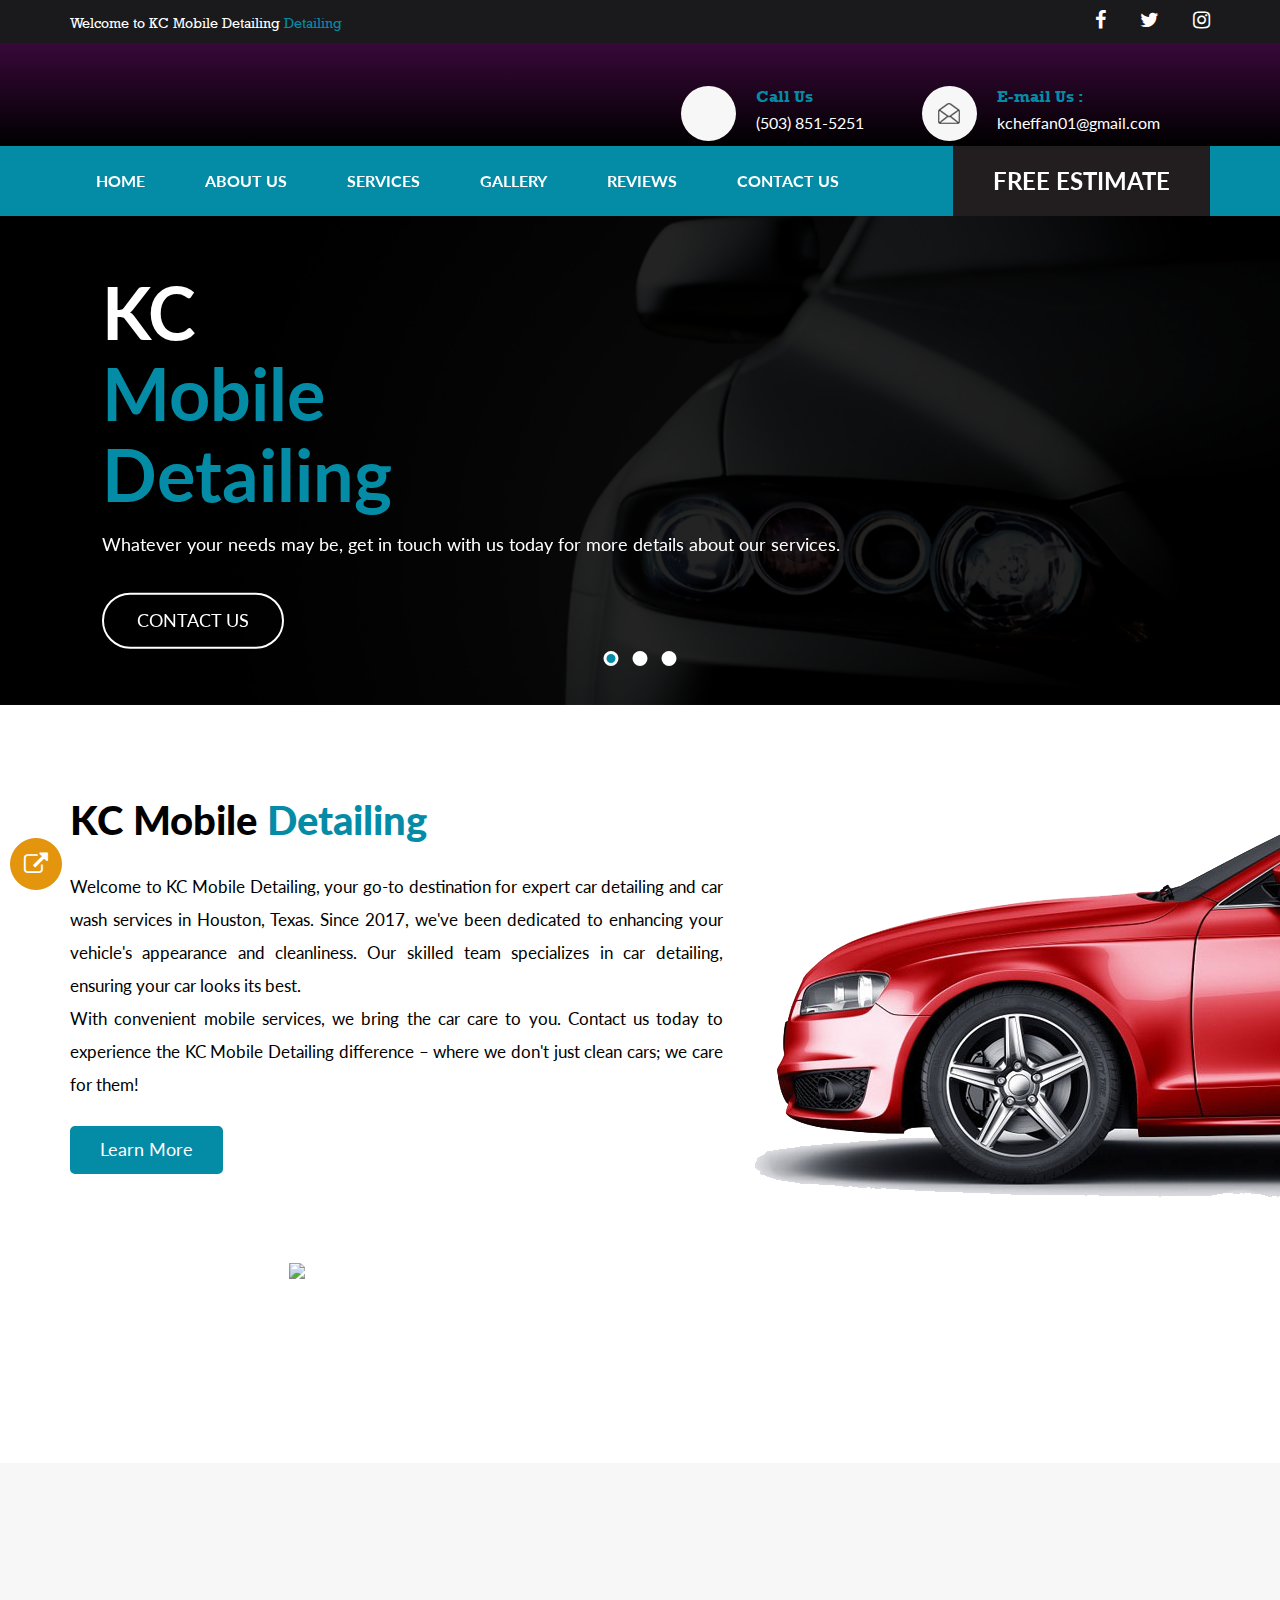
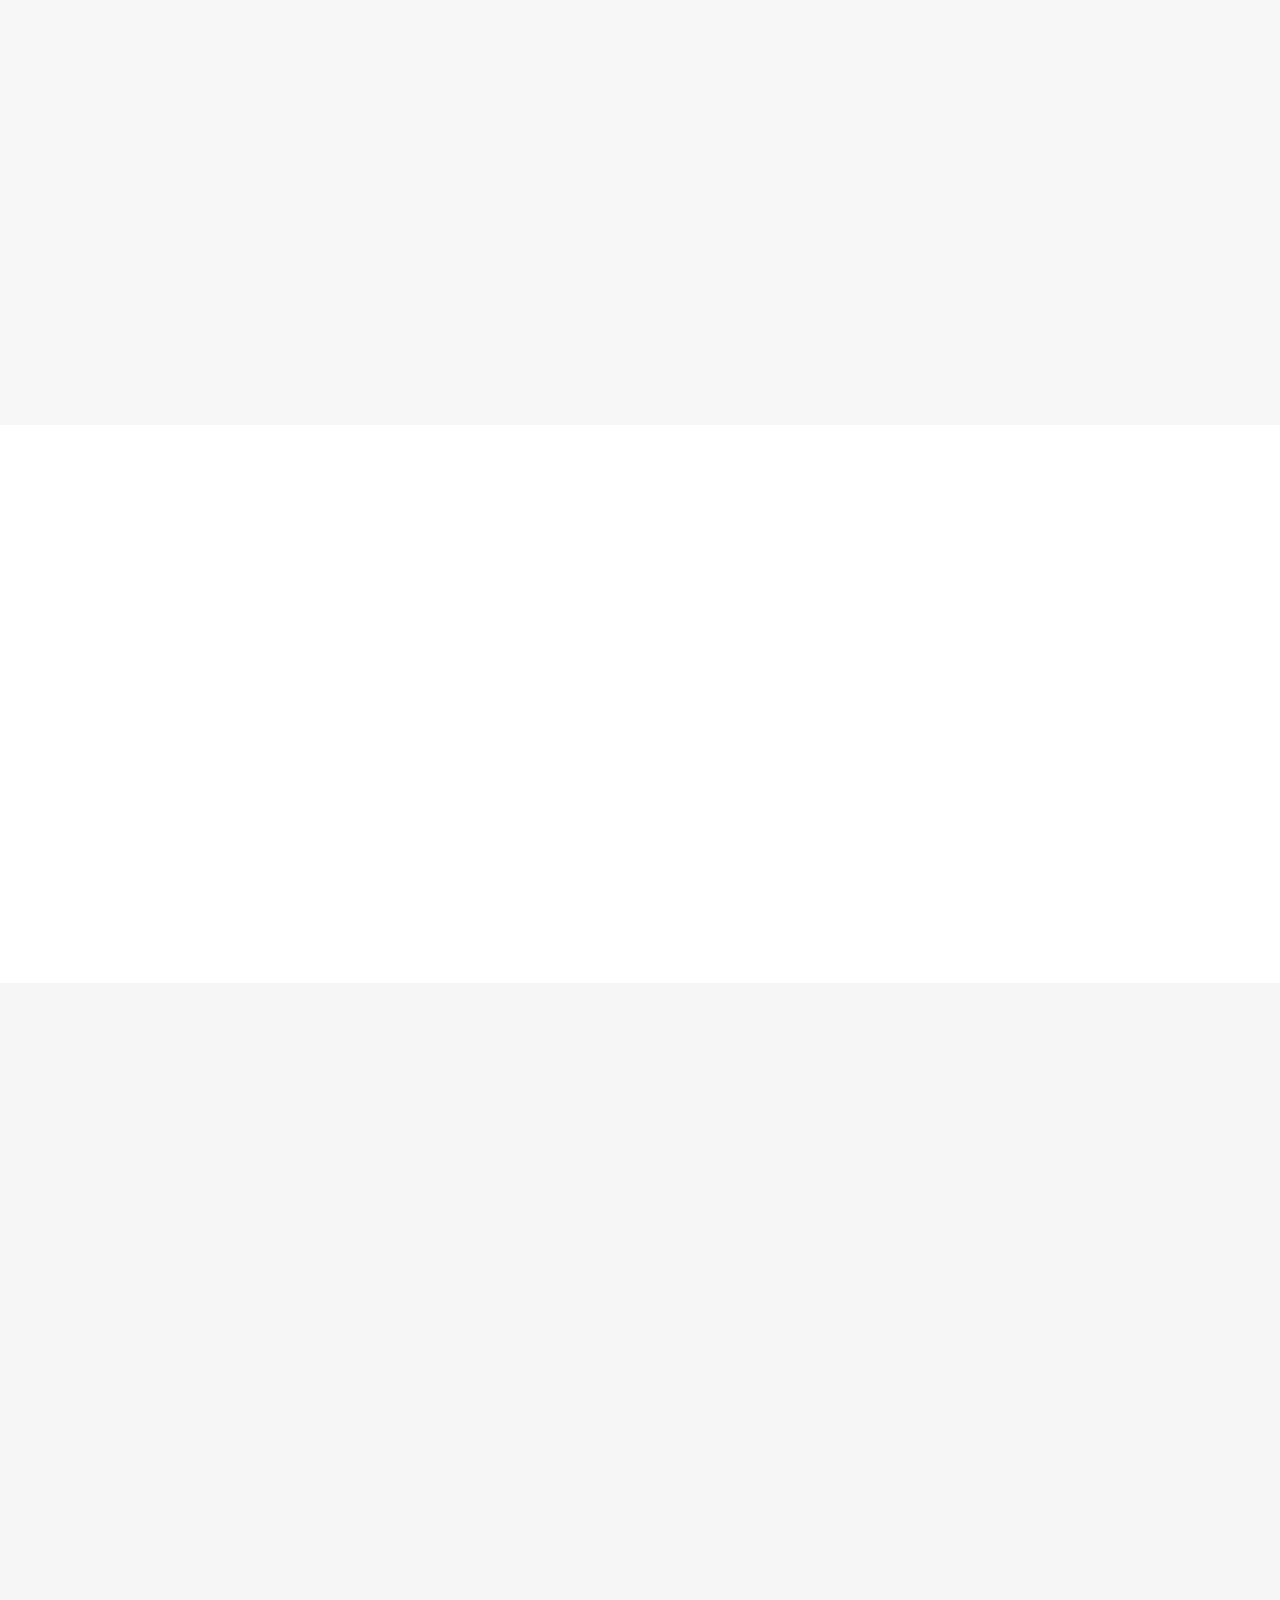
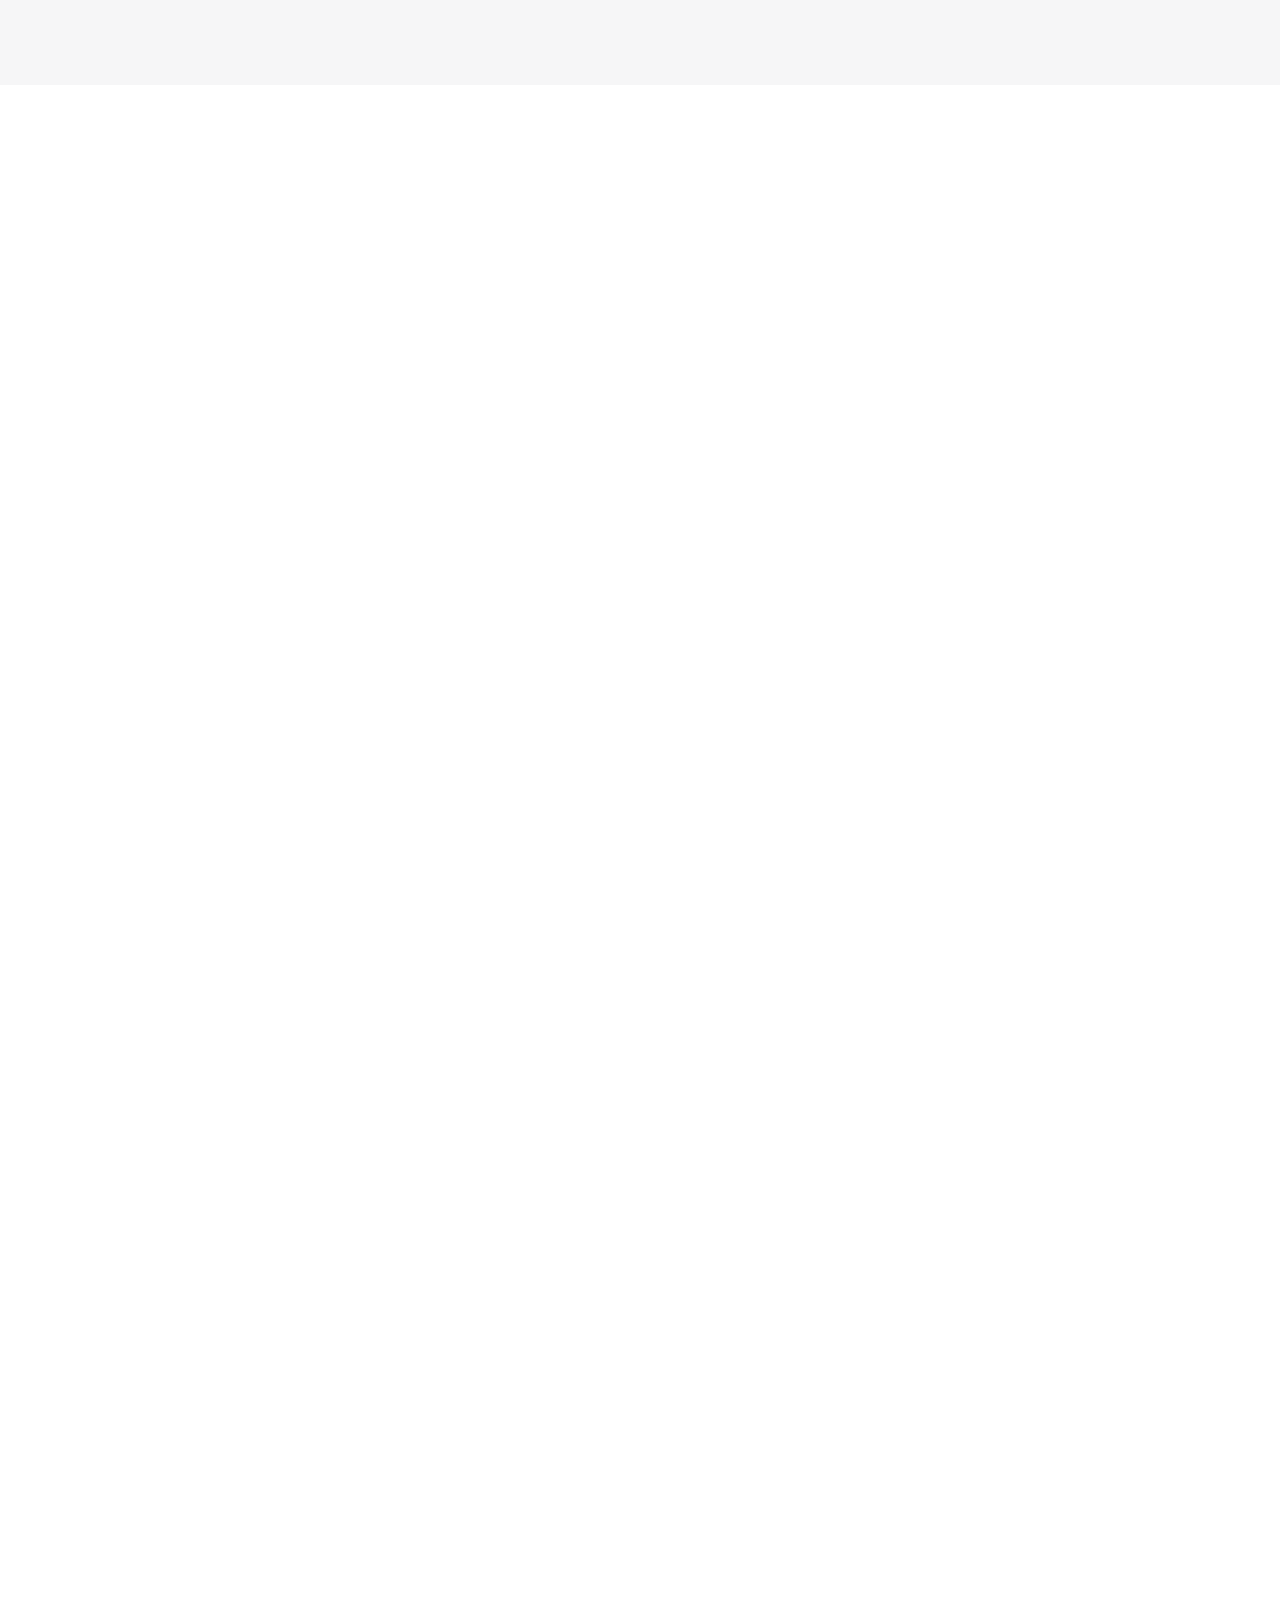
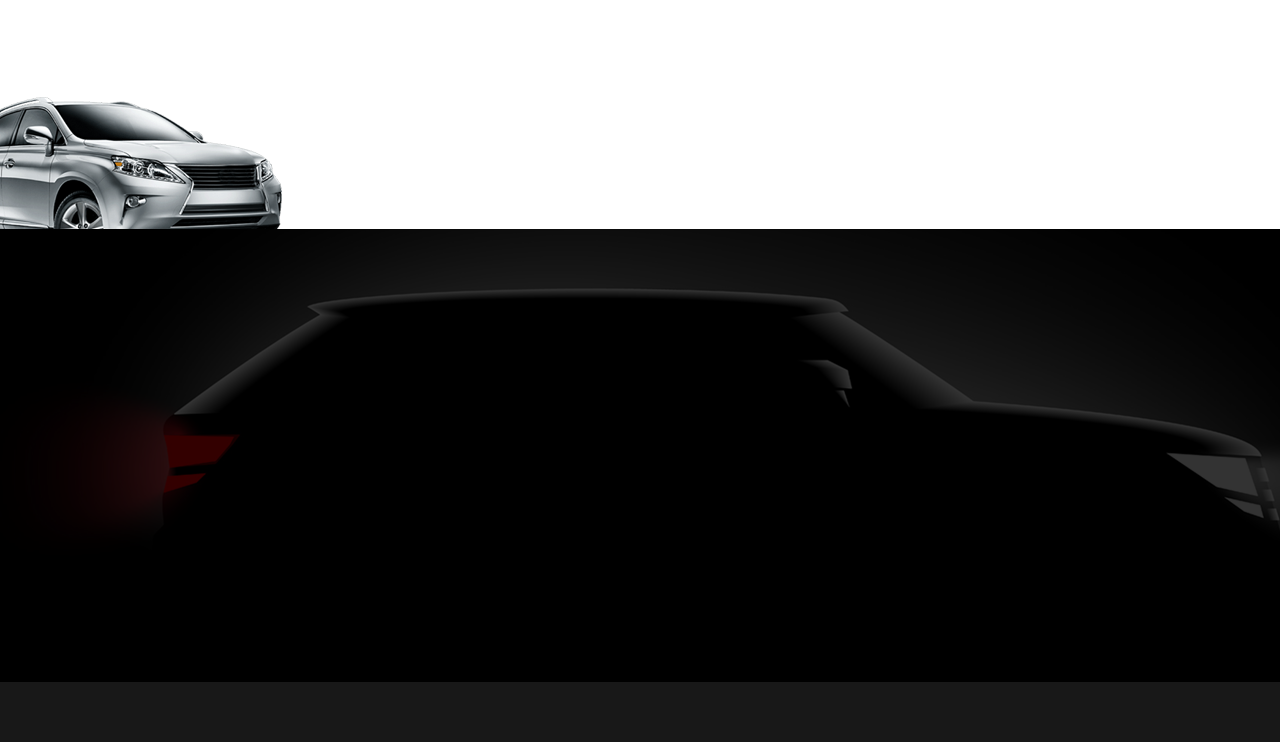
==== index.html @ 5365ffa8 "Update and rename home.html to index.html" ====
<!doctype html>
<html>

<head>
    <meta charset="utf-8">
    <meta name="viewport" content="width=device-width,initial-scale=1" />
    <meta name="format-detection" content="telephone=no">
    <title>KC Mobile Detailing</title>
    <meta name="author" content="Sakuraz">
    <link rel="icon" href="fav.png" type="image/x-icon" />
    <link rel="shortcut icon" href="fav.png" type="image/x-icon" />
    <!-- Meta SEO -->
    <meta name="description" content="">
    <meta name="keywords" content="">
    <!-- CSS File -->
    <link href="bootstrap/css/bootstrap.css" rel="stylesheet" />
    <link href="css/ionicons.min.css" rel="stylesheet" />
    <link href="font-awesome/css/font-awesome.css" rel="stylesheet" />
    <link href="fancybox/jquery.fancybox.css" rel="stylesheet" />
    <link href="css/animate.css" rel="stylesheet" />
    <link href="css/owl.carousel.css" rel="stylesheet" />
    <link href="css/owl.theme.css" rel="stylesheet" />
    <link href="css/owl.transitions.css" rel="stylesheet" />
    <link href="css/unite-gallery.css" rel="stylesheet" />
    <link href="css/lightbox.css" rel="stylesheet" />
    <link href="css/style.css" rel="stylesheet" />
    <!-- Google Fonts -->
    <link href="https://fonts.googleapis.com/css?family=Open+Sans:400,600,700,800" rel="stylesheet">
    <link href="https://fonts.googleapis.com/css?family=Poppins:400,500,600,700,800,900&display=swap" rel="stylesheet">
    <link rel="preconnect" href="https://fonts.gstatic.com">
    <link href="https://fonts.googleapis.com/css2?family=Lato:ital,wght@0,300;0,400;0,700;0,900;1,400;1,700&display=swap" rel="stylesheet">
    
    <style>
        /* Default styles for desktop (hide the mobile version) */
        .image-container img.mobile {
            display: none;
        }

        /* Responsive styles for mobile */
        @media (max-width: 768px) {
            .image-container img.mobile {
                display: inline-block; /* Show the mobile version */
                max-width: 100%; /* Adjust as needed */
                height: auto; /* Maintain aspect ratio */
            }

            /* Hide the desktop version on mobile screens */
            .image-container img.desktop {
                display: none;
            }
        }
    </style>

</head>

<body>
    <!-- Wrapper -->
    <div class="wrapper">
        <!-- Header Sections -->
        <header>
            <div class="top-header">
                <div class="container">
                    <div class="row">
                        <div class="col-sm-6">
                            <p>Welcome to KC Mobile Detailing                              <span>Detailing</span></p>
                        </div>
                        <div class="col-sm-6">
                            <div class="header-social-icon">
                                <ul>
                                    <li><a href="#"><i class="fa fa-facebook"></i></a></li>
                                    <li><a href=""><i class="fa fa-twitter"></i></a></li>
                                    <li><a href="https://www.instagram.com/k.c_mobile_detailing/"><i class="fa fa-instagram"></i></a></li>
                                </ul>
                            </div>
                        </div>
                    </div>
                </div>
            </div>
            <div class="middle-header" style="background: linear-gradient(rgb(56, 8, 56), black
            );">
                <div class="container">
                    <div class="row">
                        <div class="col-lg-3">
                            <div class="logo">
                                <a href="home.html" title="KC Mobile Detailing">
                                    <div class="image-container">
                                        <!-- Desktop version image -->
                                        <img src="images/slogo.png" alt="" class="desktop">
                                        <!-- Mobile version image -->
                                        <img src="images/slogo-mobile.png" alt="" class="mobile">
                                    </div>
                                </a>
                            </div>
                        </div>
                        <div class="col-lg-9">
                            <div class="header-contact">
                                <ul>
                                    <li>
                                        <span class="img-block">
                                            <img src="images/phone.png" alt="" />
                                        </span> Call Us
                                        <span class="title">
                                            (503) 851-5251                                        </span>
                                    </li>
                                    <li>
                                        <span class="img-block">
                                            <img src="images/envelope.png" alt="" />
                                        </span> E-mail Us :
                                        <span class="title">
                                            kcheffan01@gmail.com                                        </span>
                                    </li>
                                </ul>
                            </div>
                        </div>
                    </div>
                </div>
            </div>
            <div class="header-bottom">
                <div class="container">
                    <div class="row">
                        <div class="col-md-12 hidden-xs">
                            <div class="navigation">
                                <nav class="navbar navbar-inverse navbar-color navbar-static-top ">
                                    <div class="collapse navbar-collapse " id="bs-hrnepal-navbar-collapse-1">
                                        <ul class="nav navbar-nav nav-links">
                                            <li class="active">
                                                <a href="home.html" title="Home">Home</a>
                                            </li>
                                            <li class="">
                                                <a href="about.html" title="About Us">About Us</a>
                                            </li>
                                            <li class="">
                                                <a href="services.html" title="Services">Services</a>
                                            </li>

                                            <li class="">
                                                <a href="projects.html" title="project">Gallery</a>
                                            </li>
                                            <li class="">
                                                <a href="reviews.html" title="reviews">Reviews</a>
                                            </li>
                                            <li class="">
                                                <a href="contact.html" title="contact">Contact Us</a>
                                            </li>
                                            <li class="">
                                                <a href="free-estimate.html" title="Free Estimate">free estimate</a>
                                            </li>
                                        </ul>
                                    </div>
                                </nav>
                            </div>
                        </div>
                    </div>
                </div>
            </div>
        </header>
        <!-- /Header Sections -->
        <!-- Navigatio for Mobile -->
        <div class="mobile_menu hidden-lg hidden-md hidden-sm">
            <div class="menu_icon_box">
                <div class="tab_button">
                    <a class="tab_button1" href="tel:(503) 851-5251" title="Click To Call"><i
                            class="fa fa-phone"></i> Click To Call</a>
                    <a class="tab_button2" href="sms:(503) 851-5251" title="Tap To Text"><i
                            class="fa fa-comments"></i> Tap To Text</a>
                </div>
                <div class="menu_icon">
                    <span></span>
                    <span></span>
                    <span></span>
                </div>
            </div>
            <div class="sidebar">
                <div class="tab_section">
                    <div class="mobile_slideLogo">
                        <a href="home.html", title="">
                            <img src="images/logo.png" alt="" class="img-responsive" style="
    padding-right: 0px;
    padding-left: 0px;
    padding-top: 0px;
    padding-bottom: 0px;
">
                        </a>
                    </div>
                    <ul class="accordion">
                        <li class="active">
                            <a href="home.html" title="Home">Home</a>
                        </li>
                        <li class="">
                            <a href="about.html" title="About Us">About Us</a>
                        </li>
                        <li class="">
                            <a href="services.html" title="Services">Services</a>
                        </li>

                        <li class="">
                            <a href="projects.html" title="project">Project</a>
                        </li>
                        <li class="">
                            <a href="reviews.html" title="reviews">Reviews</a>
                        </li>
                        <li class="">
                            <a href="contact.html" title="contact">Contact Us</a>
                        </li>
                        <li class="">
                            <a href="free-estimate.html" title="Free Estimate">free estimateE</a>
                        </li>
                    </ul>
                </div>
            </div>
        </div>
        <!-- /Navigatio for Mobile -->
        <!-- Modern Social Media -->
        <div class=social_media_block>
            <div class="share_icon">
                <i class="fa fa-external-link"></i>
                <div class="social_icon">
                    <ul>
                        <li><a href="#" title="Facebook"><i class="fa fa-facebook"></i></a></li>
                        <li><a href="#" title="Twitter"><i class="fa fa-twitter"></i></a></li>
                        <li><a href="https://www.instagram.com/k.c_mobile_detailing/" title="Instagram"><i class="fa fa-instagram"></i></a></li>
                    </ul>
                </div>
            </div>
        </div>
        <!-- /Modern Social Media -->
        <section class="section-banner">
            <div id="owl-demo" class="owl-carousel owl-theme">
                <div class="item">
                    <img src="images/banner1.jpg" alt="" title="" />
                </div>
                <div class="item">
                    <img src="images/banner7.jpg" alt="" title="" />
                </div>
                <div class="item">
                    <img src="images/banner8.jpg" alt="" title="" />
                </div>
            </div>
            <div class="banner-bg">
                <div class="banner-content">
                    <h4>KC <br><span>Mobile <br>Detailing </span></h4>
                    <p>Whatever your needs may be, get in touch with us today for more details about our services.
                    </p>
                    <a href="contact.html">contact us</a>
                </div>
            </div>
        </section>
        <div class="home">
            <div class="container">
                <div class="row">

                    <div class="col-md-7 col-sm-12">
                        <div class="home-content-block wow fadeInLeft">
                            <h2>KC Mobile <span>Detailing</span></h2>
                            <p>Welcome to KC Mobile Detailing, your go-to destination for expert car detailing and car wash services in Houston, Texas. Since 2017, we've been dedicated to enhancing your vehicle's appearance and cleanliness. Our skilled team specializes in car detailing, ensuring your car looks its best. <br> With convenient mobile services, we bring the car care to you. Contact us today to experience the KC Mobile Detailing difference – where we don't just clean cars; we care for them!</p>
                            <a href="about.html"><button class="button1">Learn More</button></a>
                        </div>
                    </div>

                    <div class="col-md-5 col-sm-12">
                        <div class="home-image-block wow fadeInRight">
                            <img src="./images/home.png" alt="Home Image" title="Home Image" />
                        </div>
                    </div>

                </div>
            </div>
        </div>
        <div class="super-car" style="width: 1500px; height: 200px;">
            <marquee direction="right" width="100%" scrollamount="25">
                <img src="images/suparcar2.PNG" class="img-responsive" >
            </marquee>
        </div>
        
        <div class="reason">
            <div class="container">
                <div class="row">
                    <div class="col-sm-12 wow fadeInUp">
                        <div class="title-section">
                            <h5>our support</h5>
                            <h2>Why Choose Us ? </h2>
                            <img src="images/icon.png" alt="">
                        </div>
                    </div>
                    <div class="col-md-4 col-sm-12 padding">
                        <div class="reason-list">
                            <ul>
                                <li class="reason-list-left wow fadeInUp">
                                    <span class="reason_circle">
                                <img src="images/choose1.png" alt="">
                            </span>
                                    <div class="choose-us-content">
                                        <h4>SPECIALIZED COMPANY</h4>
                                        <p>We are Auto Detailing company <br> specialize in expert car detailing and  <br> precision car wash services
                                        </p>
                                    </div>
                                </li>
                                <li class="reason-list-left wow fadeInUp">
                                    <span class="reason_circle">
                                <img src="images/choose2.png" alt="">
                            </span>
                                    <div class="choose-us-content">
                                        <h4>COMPETITIVE PRICING</h4>
                                        <p>We work within your budget to ensure you <br> get you what you want by using cost
                                            <br> -effective strategies.
                                        </p>
                                    </div>
                                </li>
                            </ul>
                        </div>
                    </div>
                    <div class="col-md-4 col-sm-12 wow fadeInUp">
                        <div class="reason-img">
                            <img src="images/choose-us2.png" alt="">
                        </div>
                    </div>
                    <div class="col-md-4 col-sm-12">
                        <div class="reason-list">
                            <ul>
                                <li class="wow fadeInUp">
                                    <span class="reason_circle">
                                <img src="images/choose3.png" alt="">
                            </span>
                                    <div>
                                        <h4>Quick & Efficient</h4>
                                        <p>Our members commit themselves to all proj- <br>ects, carrying out all work within schedule <br> and your deadline.</p>
                                    </div>
                                </li>
                                <li class="wow fadeInUp">
                                    <span class="reason_circle">
                                <img src="images/choose4.png" alt="">
                            </span>
                                    <div>
                                        <h4>Free Consultations</h4>
                                        <p>We offer free consultations for our services, <br> and will provide you with an actual quote
                                        </p>
                                    </div>
                                </li>
                            </ul>
                        </div>
                    </div>
                </div>
            </div>
        </div>
        <div class="process">
            <div class="container">
                <div class="row">
                    <div class="col-sm-12 wow fadeInUp">
                        <div class="title-section">
                            <h5>our process</h5>
                            <h2>How We Work</h2>
                            <img src="images/icon.png" alt="">
                            <p><i>Do it in just 4 simple steps. A Consumer’s Guide to Automotive Repair in Your Area
                        </i></p>
                        </div>
                    </div>

                    <div class="col-sm-3 wow fadeInUp">
                        <div class="process-block">
                            <img src="images/p1.png" title="process" alt="process" class="img-responsive">
                            <h3>1. request a quote</h3>
                            <p>Instant Online Quotes for your Vechicle service</p>
                        </div>
                    </div>

                    <div class="col-sm-3 wow fadeInUp">
                        <div class="process-block">
                            <img src="images/p2.png" title="process" alt="process" class="img-responsive">
                            <h3>2. GET AN ESTIMATE</h3>
                            <p>Get a fixed and fair price estimate for your job</p>
                        </div>
                    </div>

                    <div class="col-sm-3 wow fadeInUp">
                        <div class="process-block">
                            <img src="images/p5.png" title="process" alt="process" class="img-responsive">
                            <h3>3. BOOK A EXPORT</h3>
                            <p>Choose our certified detailing experts and schedule your appointment today</p>
                        </div>
                    </div>

                    <div class="col-sm-3 wow fadeInUp">
                        <div class="process-block">
                            <img src="images/p6.png" title="process" alt="process" class="img-responsive">
                            <h3>4. GET YOUR CAR WASHED</h3>
                            <p>Pay us directly after the work gets done.</p>
                        </div>
                    </div>
                    <a href="free-estimate.html"><button class="button1 wow fadeInUp">Request an Estimate</button></a>
                </div>
            </div>
        </div>
        <div class="services">
            <div class="container">
                <div class="row">
                    <div class="col-sm-12 wow fadeInUp">
                        <div class="title-section">
                            <h5>our service</h5>
                            <h2>What We Offer</h2>
                            <img src="images/icon.png" alt="">
                        </div>
                    </div>
                </div>
            </div>
            <div class="service-block-wrapper">
                <div class="service-block wow fadeInUp">
                    <img src="images/sicon1.png" alt="">
                    <h5>Mobile Detailing
                    </h5>
                    <p>We come to you! Our mobile detailing service is perfect for busy individuals who want their car detailed at their home or office. <a href="services.html">READ MORE</a></p>
                </div>
                <div class="service-block wow fadeInUp">
                    <img src="images/sicon2.png" alt="">
                    <h5>Ceramic Coating
                    </h5>
                    <p>Protect your car's paint with our ceramic coating service. This helps to prevent scratches and damage from UV rays while giving your car a beautiful shine....<a href="services.html">READ MORE</a>
                    </p>
                </div>
                <div class="service-block wow fadeInUp">
                    <img src="images/sicon3.png" alt="">
                    <h5>Headlight Restoration
                    </h5>
                    <p>Don't let foggy headlights affect your visibility on the road. Our headlight restoration service will improve the appearance and functionality of your headlights....<a href="services.html">READ MORE</a>
                    </p>
                </div>
                <div class="service-block wow fadeInUp">
                    <img src="images/sicon4.png" alt="">
                    <h5>Interior Detailing</h5>
                    <p>Let us refresh your car's interior with our comprehensive mobile detailing services. We'll remove dirt, stains, and odors to leave your car smelling and looking like new....<a href="services.html">READ
                    MORE</a>
                    </p>
                </div>
            </div>
            <div class="service-btn wow fadeInUp">
                <a href="services.html"><button class="button1">All services</button></a>
            </div>
        </div>
        <div class="trusted">
            <h3 class="wow fadeInUp">YOUR <span class="color">TRUSTED</span> AUTO DETAILING EXPERTS <br>
                <span class="weight">BEST PLACE TO GET YOUR CAR DETAILED</span>
            </h3>
            <a href="contact.html"><button class="button2 wow fadeInUp">Contact US</button></a>
        </div>
        <section class="testimonials">
            <div class="container">
                <div class="row">
                    <div class="col-sm-12 wow fadeInUp">
                        <div class="title-section">
                            <h5>our testimonials</h5>
                            <h2>Our Happy Customers</h2>
                            <img src="images/icon.png" alt="">
                        </div>
                    </div>
                    <div class="col-lg-10 col-lg-offset-1 wow fadeInUp">
                        <div id="owl-demo1" class="owl-carousel owl-theme">
                            <div class="item">
                                <div class="slider-content">
                                    <img src="images/testimonial-user.png" alt="" />
                                    <p>
                                        Found KC on offerup and so glad i did. Besides an amazing deal on an amazing detail i was super impressed with the care, professionalism and communication. Will use again and again for sure!
                                    </p>
                                    <h4>- Synthia Harnandez</h4>
                                    <span><i class="fa fa-star"></i></span>
                                    <span><i class="fa fa-star"></i></span>
                                    <span><i class="fa fa-star"></i></span>
                                    <span><i class="fa fa-star"></i></span>
                                    <span><i class="fa fa-star"></i></span>
                                </div>
                            </div>

                            <div class="item">
                                <div class="slider-content">
                                    <img src="images/testimonial-user.png" alt="" />
                                    <p>
                                        Wow! KC is super reliable, fast and super efficient. Reached out to him for a mini detailing since my car was fairly new, not too dirty and he was willing to come out to do the job same day but unfortunately I was not available. Ended up making an appointment for the next day and he showed up on time and I was amazed on how fast and thorough he was. My car was more clean than I had picked it up from the dealership. So glad I found a professional and reliable detailing company. Thank you KC and will definitely be doing more business soon.


                                    </p>
                                    <h4>- Tabitha G.</h4>
                                    <span><i class="fa fa-star"></i></span>
                                    <span><i class="fa fa-star"></i></span>
                                    <span><i class="fa fa-star"></i></span>
                                    <span><i class="fa fa-star"></i></span>
                                    <span><i class="fa fa-star"></i></span>
                                </div>
                            </div>

                            <div class="item">
                                <div class="slider-content">
                                    <img src="images/testimonial-user.png" alt="" />
                                    <p>
                                        K.C. Mobile Detailing hooked up my Hyundai Palisade to the extreme. He and crew worked to get out spilled latte that stuck my dashboard buttons. They took such great care and time to do the job right. I look forward to working with K.C. again soon.

                                    </p>
                                    <h4>- Dean R.</h4>
                                    <span><i class="fa fa-star"></i></span>
                                    <span><i class="fa fa-star"></i></span>
                                    <span><i class="fa fa-star"></i></span>
                                    <span><i class="fa fa-star"></i></span>
                                    <span><i class="fa fa-star"></i></span>
                                </div>
                            </div>

                            <div class="item">
                                <div class="slider-content">
                                    <img src="images/testimonial-user.png" alt="" />
                                    <p>
                                        HIGHLY RECOMMEND! Best Detailing Services I've Ever Used, Very Quick & Perfected My Car . I'm Beyond AMAZED!
                                    </p>
                                    <h4>- Huda Abdulrazzak</h4>
                                    <span><i class="fa fa-star"></i></span>
                                    <span><i class="fa fa-star"></i></span>
                                    <span><i class="fa fa-star"></i></span>
                                    <span><i class="fa fa-star"></i></span>
                                    <span><i class="fa fa-star"></i></span>
                                </div>
                            </div>
                        </div>
                    </div>




                    <a href="reviews.html"><button class="button1 wow fadeInUp">Leave a Review</button></a>
                </div>
            </div>
    </div>
    </section>
    <section class="gallery">
        <div class="container">
            <div class="title-section wow fadeInUp">
                <h5>latest work</h5>
                <h2>Our Gallery</h2>
                <img src="images/icon.png" alt="">
            </div>
        </div>
        <div class="gallery-image-block">
            <ul>
                <li>
                    <div class="gallery-img wow fadeInUp">
                        <img src="images/gallery1.jpg" alt="" />
                        <div class="overlayer">
                            <a href="images/gallery1.jpg" class="fancybox" rel="some-gallery"><i class="fa fa-plus"></i></a>
                        </div>
                    </div>
                </li>
                <li>
                    <div class="gallery-img wow fadeInUp">
                        <img src="images/gallery2.jpg" alt="" />
                        <div class="overlayer">
                            <a href="images/gallery2.jpg" class="fancybox" rel="some-gallery"><i class="fa fa-plus"></i></a>
                        </div>
                    </div>
                </li>
                <li>
                    <div class="gallery-img wow fadeInUp">
                        <img src="images/gallery3.jpg" alt="" />
                        <div class="overlayer">
                            <a href="images/gallery3.jpg" class="fancybox" rel="some-gallery"><i class="fa fa-plus"></i></a>
                        </div>
                    </div>
                </li>
                <li>
                    <div class="gallery-img wow fadeInUp">
                        <img src="images/gallery4.jpg" alt="" />
                        <a href="projects.html">VIEW MORE</a>
                    </div>
                </li>
            </ul>
        </div>
    </section>
    <div class="questions">
        <h2>Got Some Questions ? Feel Free to Ask Us ! </h2>
        <!--  <p>Give us a call to schedule your evaluation. We are courteous, efficient professionals, making a name for the look
        and quality of each property <br> we touch. Call for your free estimate today.</p> -->
        <span><i class="fa fa-phone"></i> <a href="tel:(503) 851-5251">(503) 851-5251</a></span>

        <img src="images/car.png" class="img-responsive hidden-xs hidden-sm" alt="">
    </div>
    <div class="contact">
        <div class="container">
            <div class="row">
                <div class="col-sm-12 col-md-6 wow fadeInUp">
                    <div class="fotter-about">
                        <h3>KC Mobile Detailing</h3>
                        <p>
                            Whether you need a thorough car wash, shampoo, shine protection, or any other auto detailing service, KC Mobile Detailing in Houston, TX is here to help. Save time by calling (503) 851-5251 to schedule an appointment or simply visit us at our location:  Houston, TX. Trust us to care for your vehicle's appearance.
                        </p>
                        <a href="about.html"><button class="button1 wow fadeInUp">Learn more</button></a>
                    </div>
                </div>
                <div class="col-md-3 col-sm-6 wow fadeInUp">
                    <div class="footer-title-detail">
                        <h3>Hours of Operations</h3>
                        <ul>
                            <li><span class="dot">&bull;</span><span class="space">Monday :</span> 6:00 am - 9:00 pm</li>
                            <li><span class="dot">&bull;</span><span class="space">Tuesday :</span> 6:00 am - 9:00 pm</li>
                            <li><span class="dot">&bull;</span><span class="space">Wednesday :</span> 6:00 am - 9:00 pm</li>
                            <li><span class="dot">&bull;</span><span class="space">Thursday :</span> 6:00 am - 9:00 pm</li>
                            <li><span class="dot">&bull;</span><span class="space">Friday :</span> 6:00 am - 9:00 pm</li>
                            <li><span class="dot">&bull;</span><span class="space">Saturday :</span>6:00 am - 9:00 pm</li>
                            <li><span class="dot">&bull;</span><span class="space">Sunday :</span>6:00 am - 9:00 pm</li>
                        </ul>
                    </div>
                </div>
                <div class="col-md-3 col-sm-6 wow fadeInUp">
                    <div class="footer-title-detail">
                        <h3>Contact Us</h3>
                        <ul>
                            <li>
                                <i class="fa fa-map-marker"></i>Kyle trail 
                                <br>
                                <span class="address-space"> Houston, TX 77407
                            </span>
                            </li>
                            <li>
                                <i class="fa fa-phone"></i>(503) 851-5251 </li>
                            <li>
                                <i class="fa fa-envelope"></i>kcheffan01@gmail.com </li>
                        </ul>
                    </div>
                </div>
            </div>
        </div>
    </div>
    <!-- Footer Section -->
    <div class="footer">
        <div class="container">
            <div class="row">
                <div class="col-md-12">
                    <div class="copyright wow zoomIn">
                        <p>Copyright © 2023 - KC Mobile Detailing. All Rights Reserved.
                            <span>Designed By: <a href="www.sakuraz.com.np" target="_blank" title="SAKURAZ">
			                                SaKuRaZ</a></span></p>
                    </div>
                </div>
            </div>
        </div>
    </div>

    <!-- Go to Top Start -->
    <div id="back-top" style="">
        <a href="#top"><span><i class="fa fa-angle-double-up" aria-hidden="true"></i></span></a>
    </div>
    </div>
    <!-- Wrapper Close -->

    <!-- JS Files -->
    <script src="js/jquery-2.2.2.min.js"></script>
    <script src="bootstrap/js/bootstrap.js"></script>
    <script src="fancybox/jquery.fancybox.js"></script>
    <script src="js/unitegallery.min.js"></script>
    <script src="js/ug-theme-tilesgrid.js"></script>
    <script src="js/owl.carousel.min.js"></script>
    <script src="js/lightbox.js"></script>
    <script src="js/jquery.counterup.min.js"></script>
    <script src="js/html5lightbox.js"></script>
    <script src="js/jquery.mixitup.js"></script>
    <script src="js/jquery.scrollUp.js"></script>
    <script src="js/jquery.nav.js"></script>
    <script src="js/wow.min.js"></script>
    <script src="js/custom.js"></script>
    <script>
        $(document).ready(function() {
            $('.serviceLi').mouseover(function() {
                $('#serviceUl').removeClass('active');
            });
            $('.serviceLi').mouseout(function() {
                $('#serviceUl').addClass('active');
            });
        });
    </script>

</body>

</html>
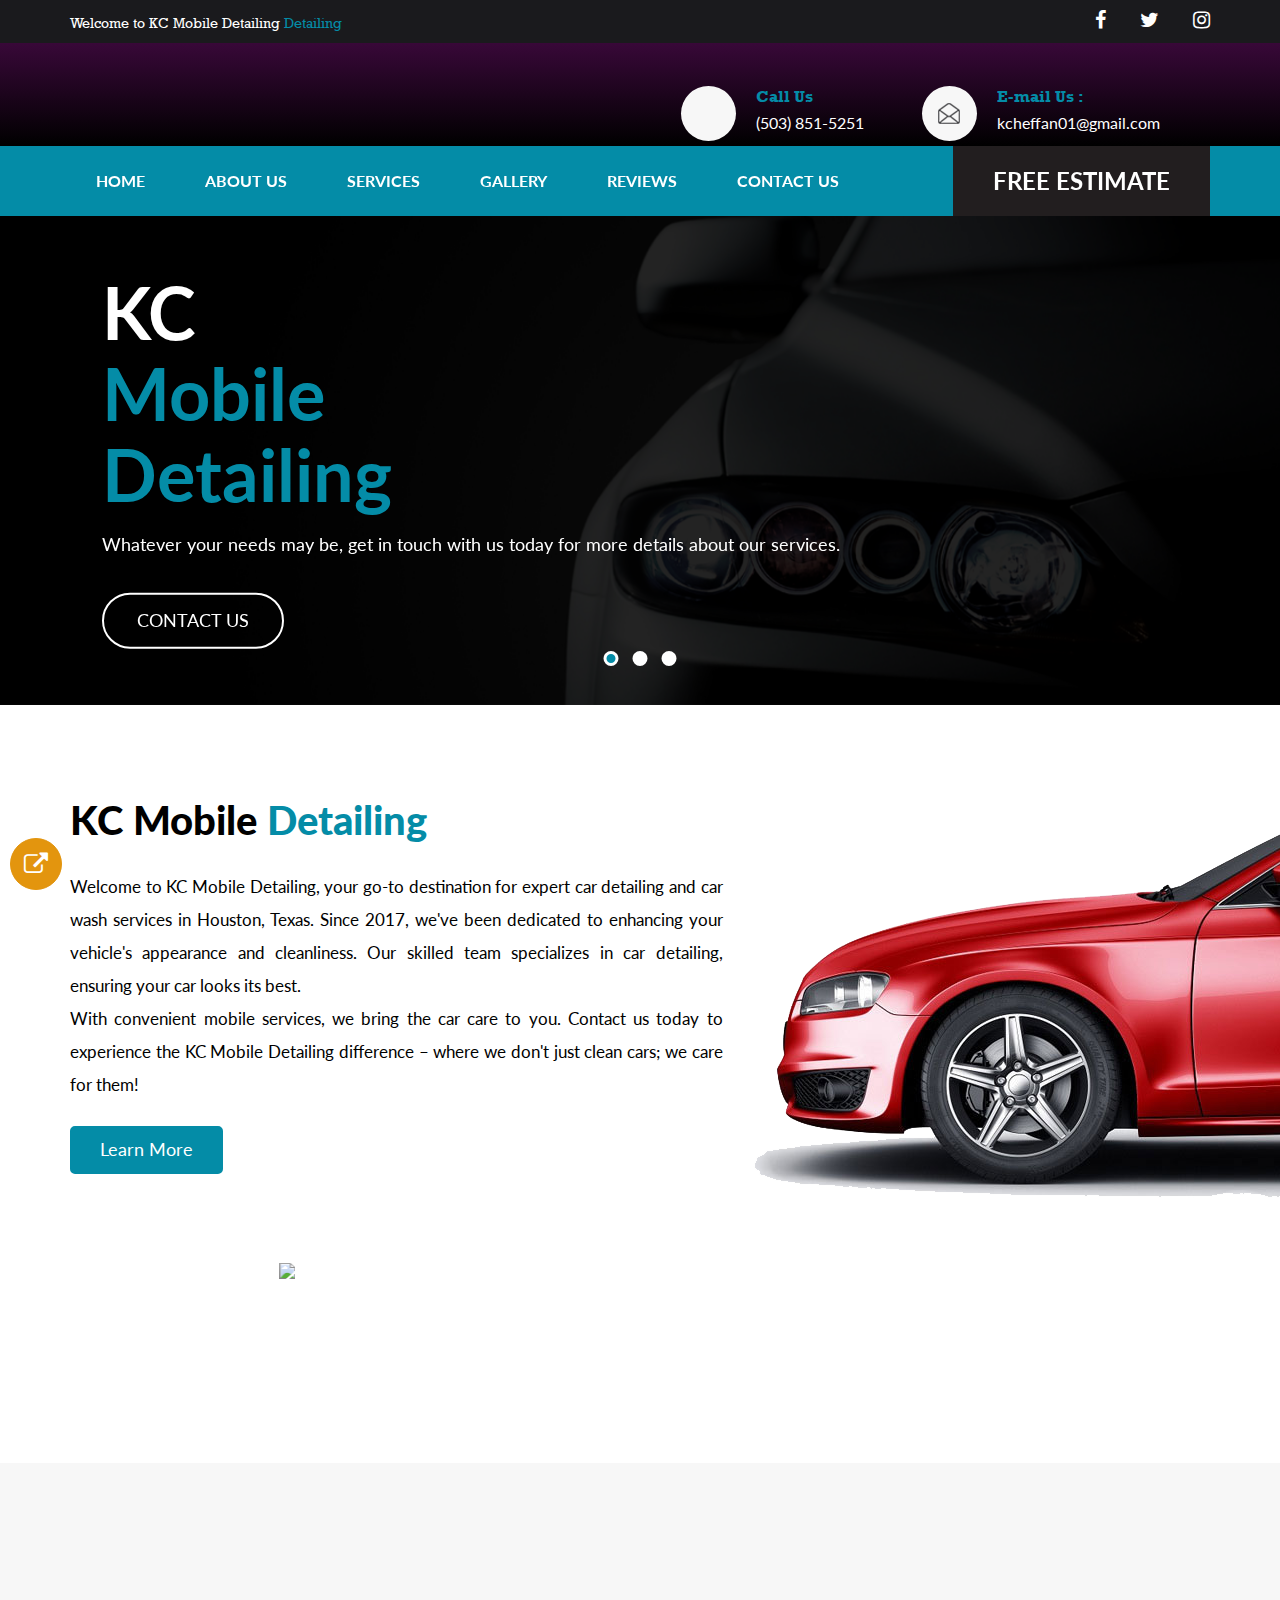
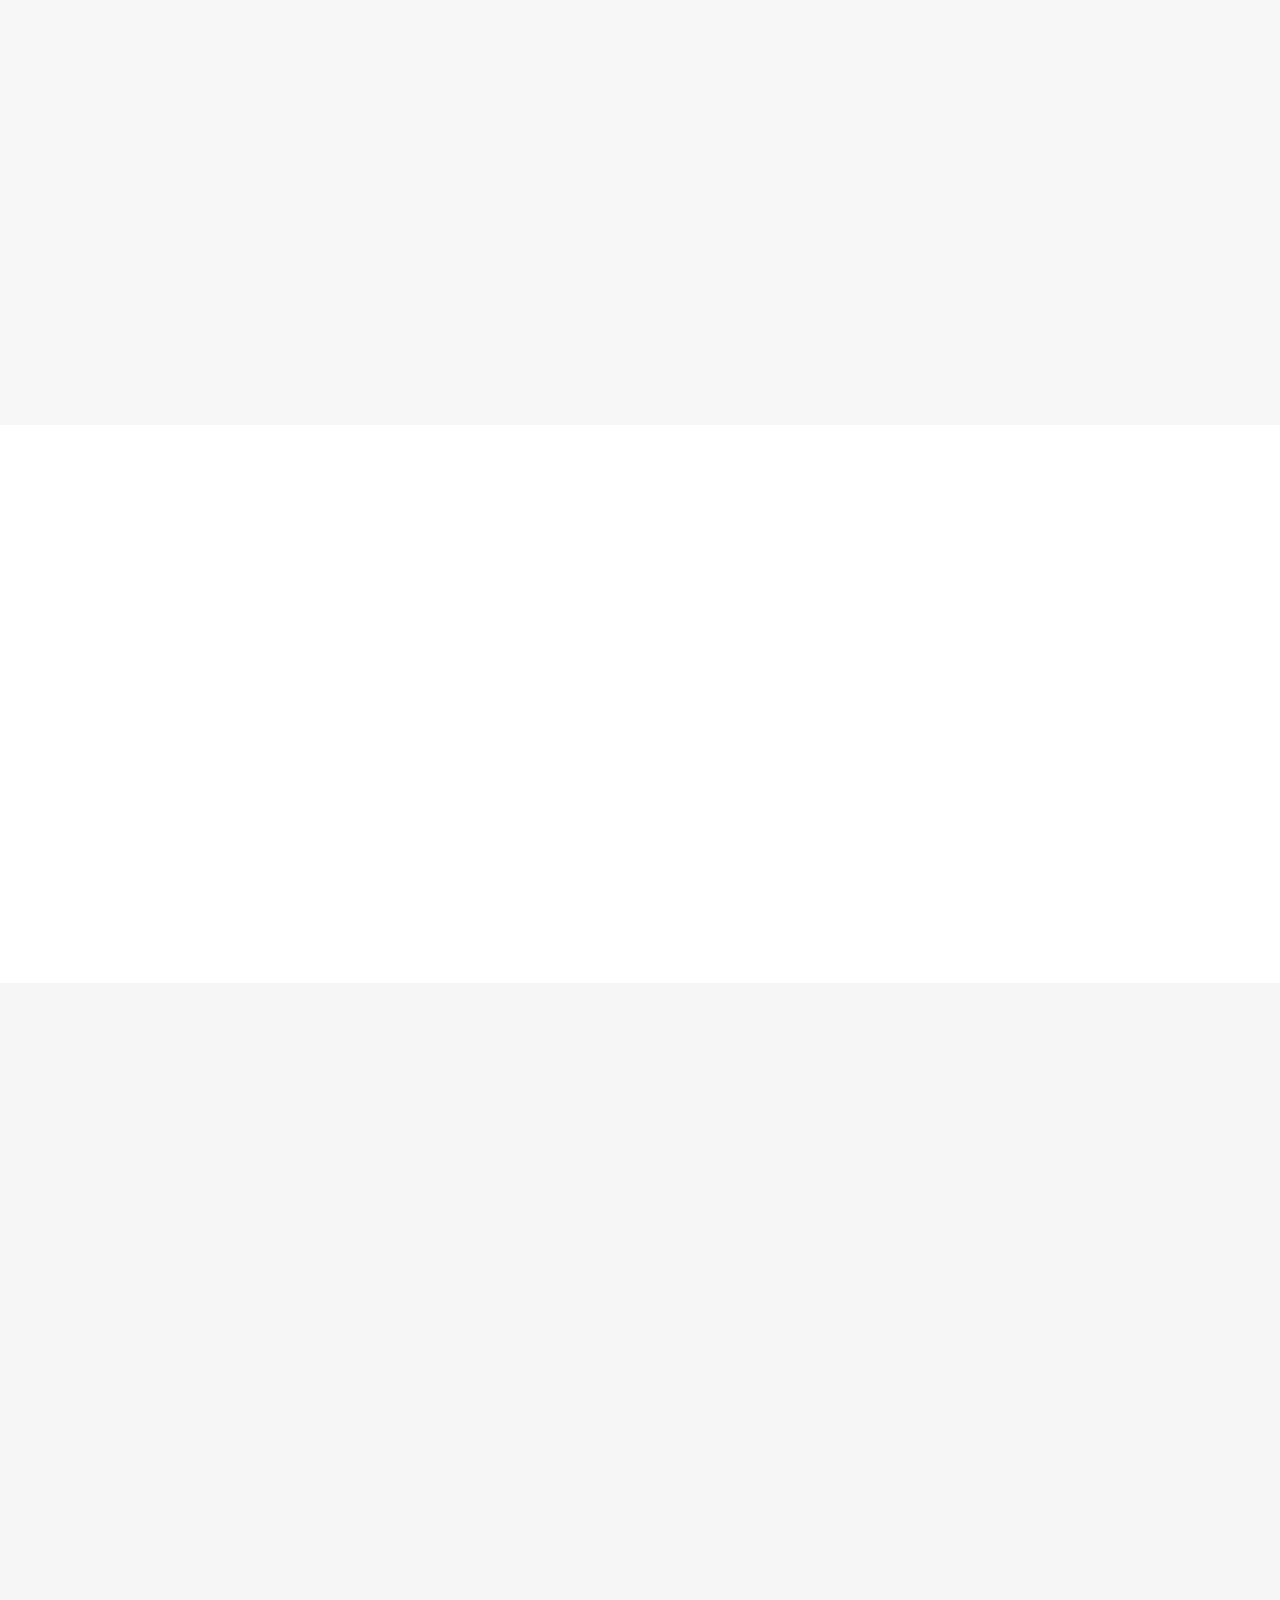
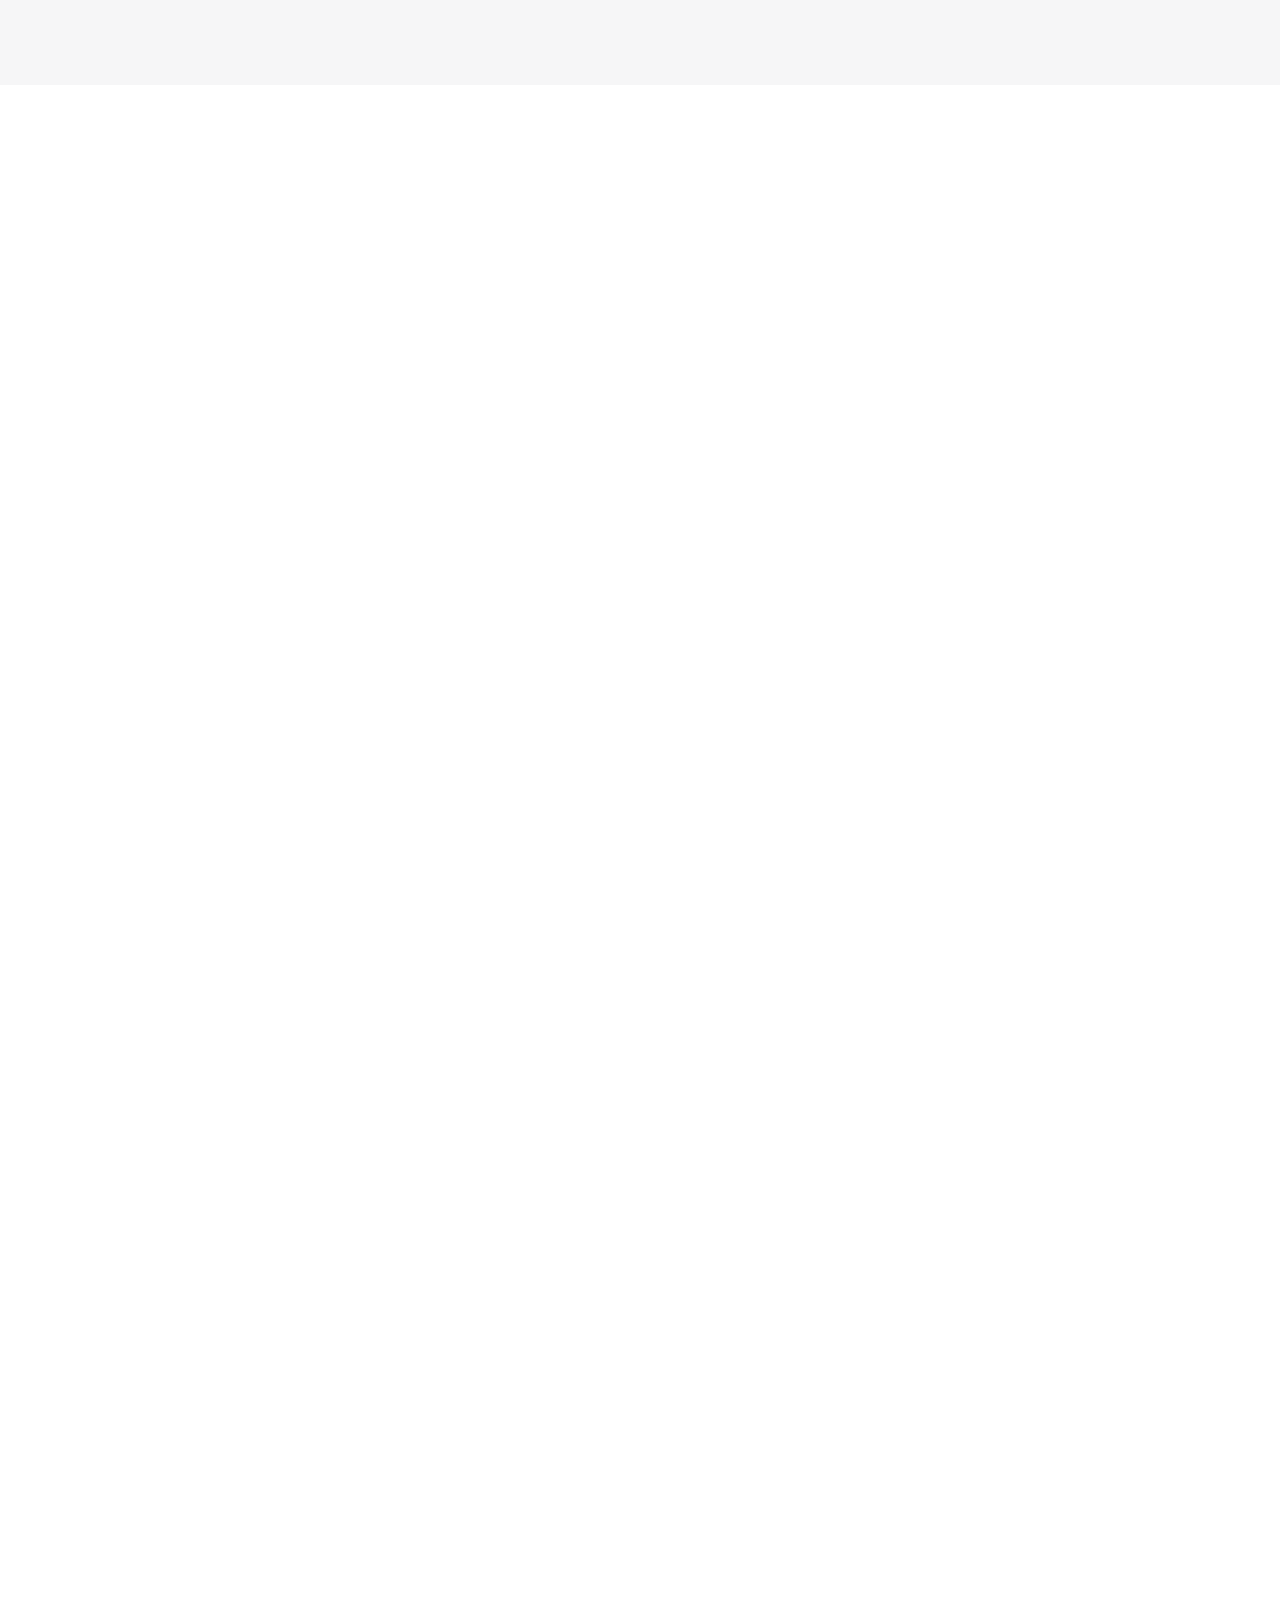
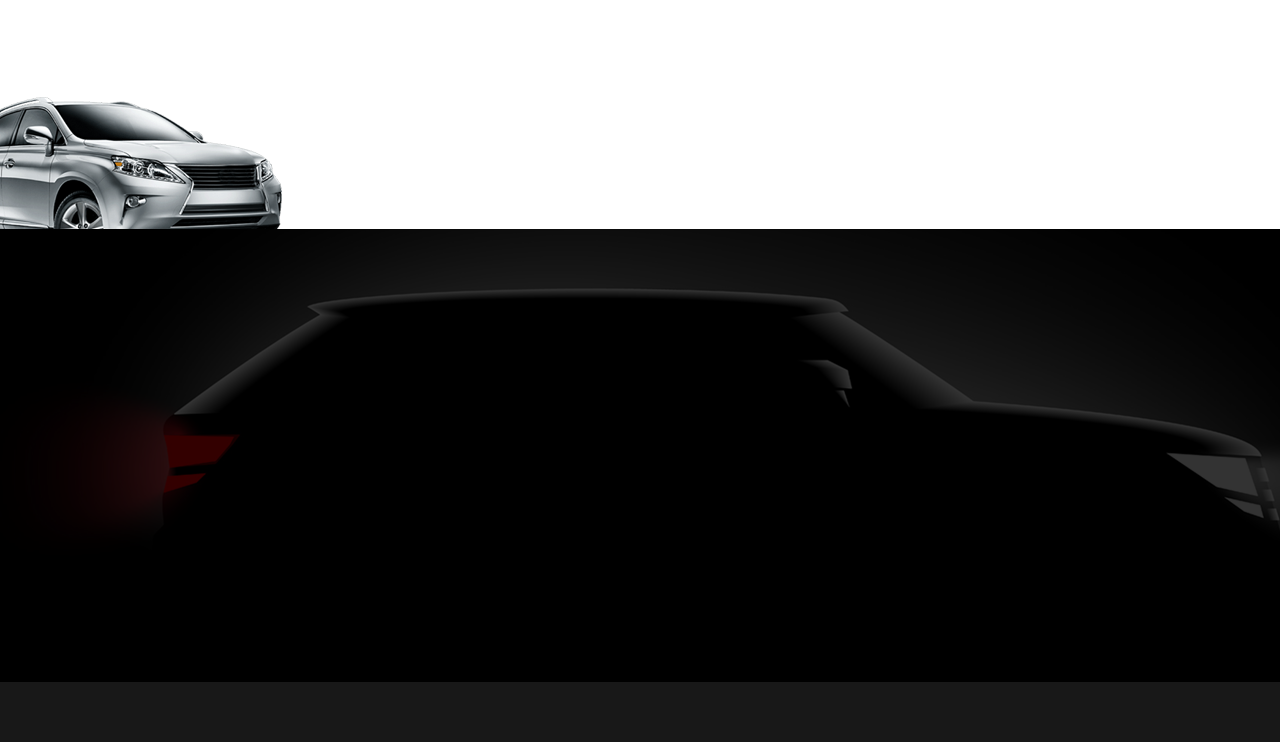
==== commit b259f2b4: "index made" ====
--- a/index.html
+++ b/index.html
@@ -82,7 +82,7 @@
                     <div class="row">
                         <div class="col-lg-3">
                             <div class="logo">
-                                <a href="home.html" title="KC Mobile Detailing">
+                                <a href="index.html" title="KC Mobile Detailing">
                                     <div class="image-container">
                                         <!-- Desktop version image -->
                                         <img src="images/slogo.png" alt="" class="desktop">
@@ -124,7 +124,7 @@
                                     <div class="collapse navbar-collapse " id="bs-hrnepal-navbar-collapse-1">
                                         <ul class="nav navbar-nav nav-links">
                                             <li class="active">
-                                                <a href="home.html" title="Home">Home</a>
+                                                <a href="index.html" title="Home">Home</a>
                                             </li>
                                             <li class="">
                                                 <a href="about.html" title="About Us">About Us</a>
@@ -173,7 +173,7 @@
             <div class="sidebar">
                 <div class="tab_section">
                     <div class="mobile_slideLogo">
-                        <a href="home.html", title="">
+                        <a href="index.html", title="">
                             <img src="images/logo.png" alt="" class="img-responsive" style="
     padding-right: 0px;
     padding-left: 0px;
@@ -184,7 +184,7 @@
                     </div>
                     <ul class="accordion">
                         <li class="active">
-                            <a href="home.html" title="Home">Home</a>
+                            <a href="index.html" title="Home">Home</a>
                         </li>
                         <li class="">
                             <a href="about.html" title="About Us">About Us</a>
@@ -673,4 +673,4 @@
 
 </body>
 
-</html>
+</html>